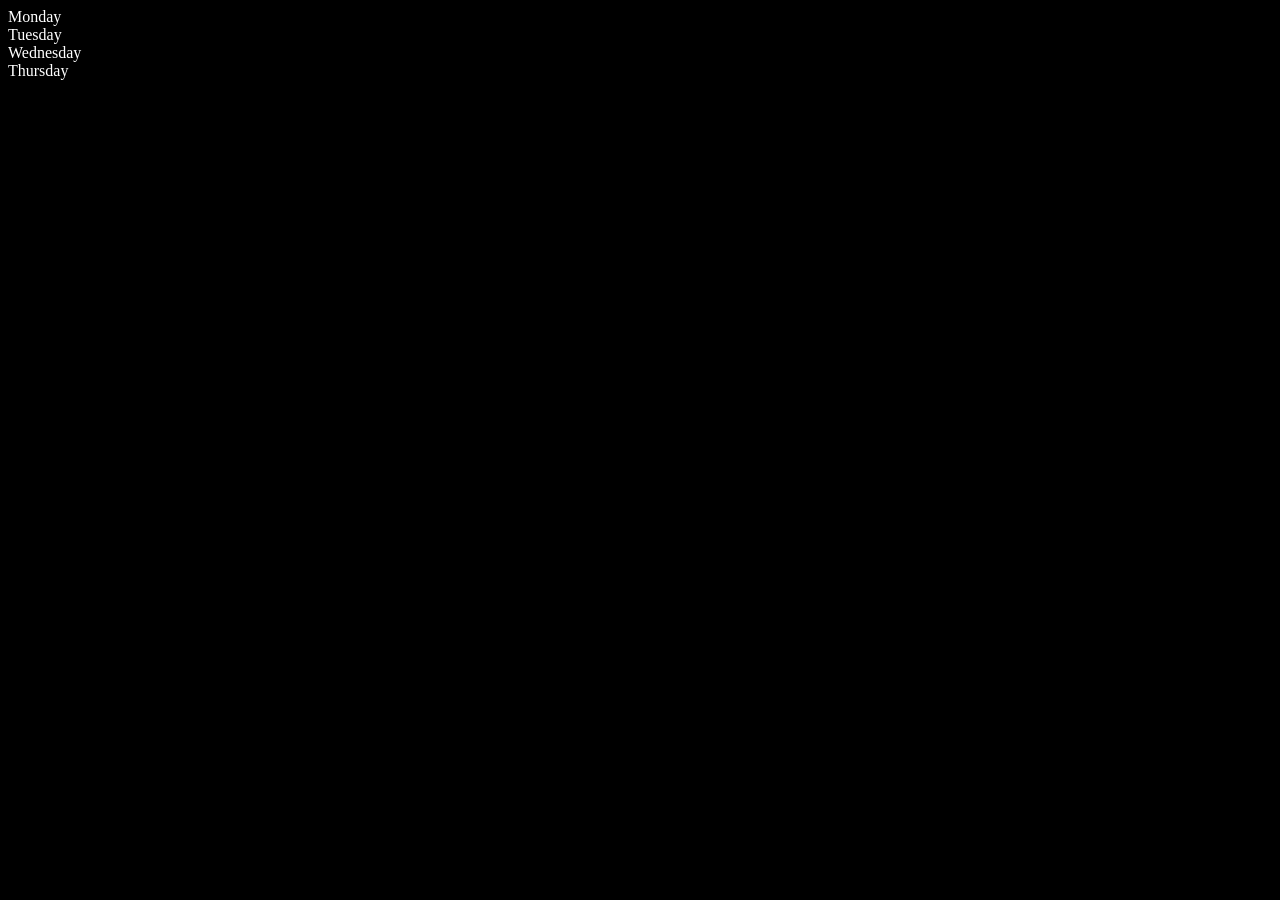
==== DOM/newElement.html @ a378937a "Element" ====
<!DOCTYPE html>
<html lang="en">
<head>
    <meta charset="UTF-8">
    <meta name="viewport" content="width=device-width, initial-scale=1.0">
    <title>NewElement</title>
</head>
<body style="background-color: black; color: white;">
    <div class="parent">
        <div class="day">Monday</div>
        <div class="day">Tuesday</div>
        <div class="day">Wednesday</div>
        <div class="day">Thursday</div>
    </div>
</body>
<script>
    const Big =  document.querySelector('.parent')
    console.log(Big);
    console.log(Big.children);
    console.log(Big.children[1]);
    console.log(Big.children[1].innerText);

    for(i=0;i<Big.children.length;i++){
        console.log(Big.children[i].innerText);
    }

    
</script>
</html>
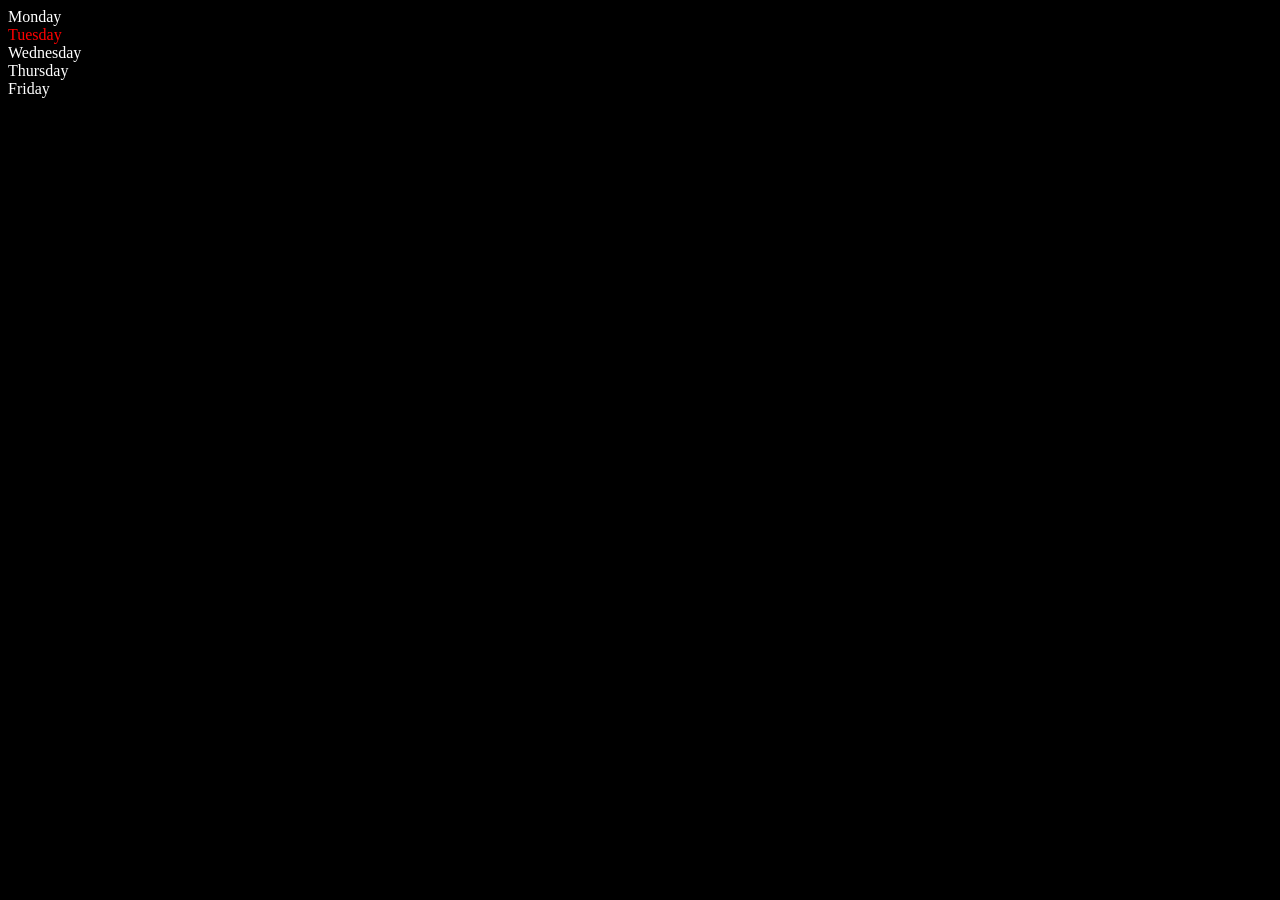
==== commit 66b316ff: "NewElement" ====
--- a/DOM/newElement.html
+++ b/DOM/newElement.html
@@ -6,24 +6,31 @@
     <title>NewElement</title>
 </head>
 <body style="background-color: black; color: white;">
-    <div class="parent">
+    <div class="parent"> 
         <div class="day">Monday</div>
         <div class="day">Tuesday</div>
         <div class="day">Wednesday</div>
         <div class="day">Thursday</div>
+        <div class="day">Friday</div>
     </div>
 </body>
 <script>
-    const Big =  document.querySelector('.parent')
-    console.log(Big);
-    console.log(Big.children);
-    console.log(Big.children[1]);
-    console.log(Big.children[1].innerText);
-
-    for(i=0;i<Big.children.length;i++){
-        console.log(Big.children[i].innerText);
-    }
-
-    
+   const parents =  document.querySelector('.parent')
+   console.log(parents);
+   console.log(parents.children);
+   console.log(parents.children[2]);
+   console.log(parents.children[2].innerHTML);
+   for (let i = 0; i < parents.children.length; i++) {
+    console.log(parents.children[i].innerHTML);
+   }
+   parents.children[1].style.color = "red";
+   console.log(parents.firstElementChild);
+   console.log(parents.lastElementChild);
+   
+   const days= document.querySelectorAll('.day')
+   for(let i=0;i<days.length;i++){
+    if(days[i].textContent==="Thursday")
+    console.log(days[i]);
+   }
 </script>
 </html>
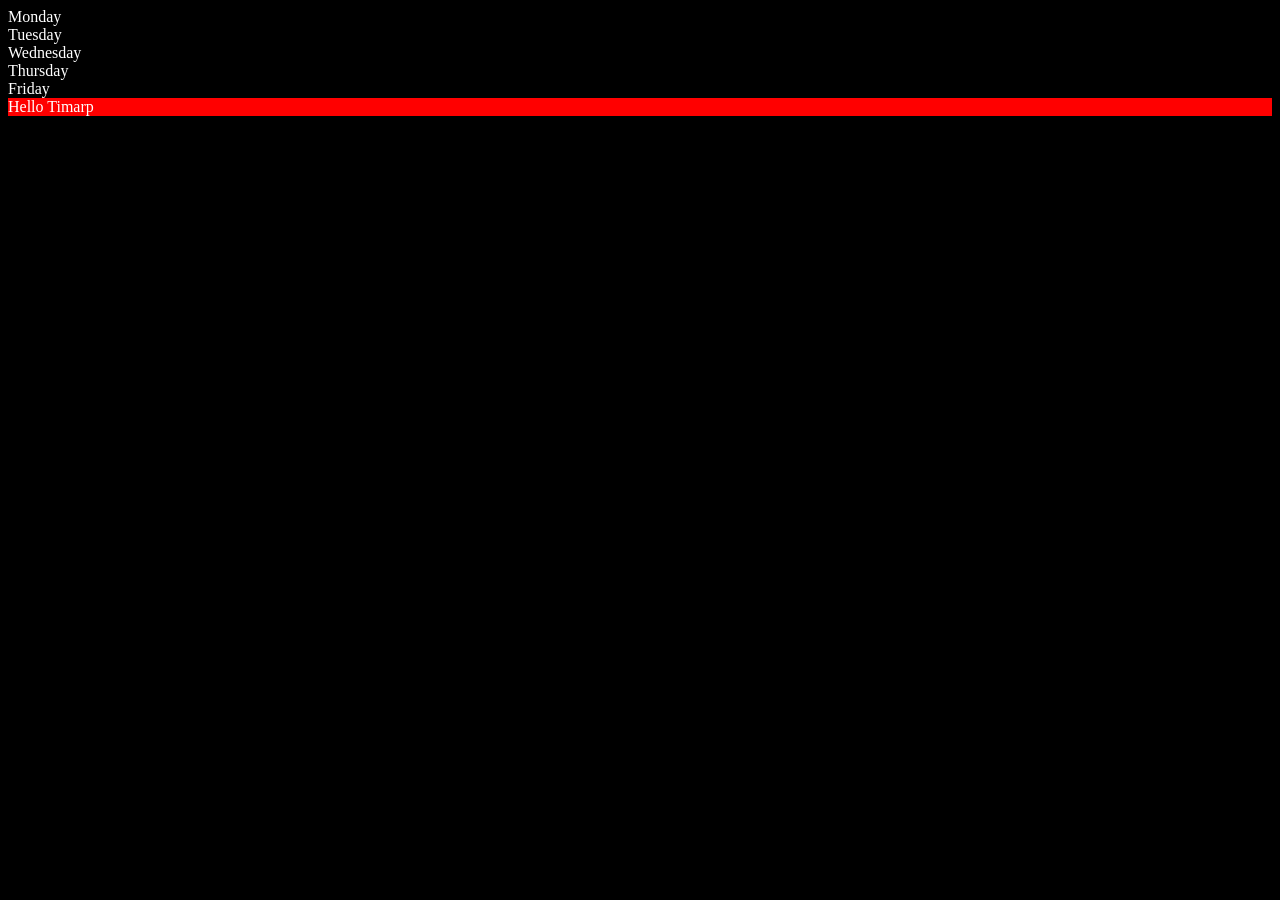
==== commit 6caa5f0f: "Element" ====
--- a/DOM/newElement.html
+++ b/DOM/newElement.html
@@ -16,21 +16,52 @@
 </body>
 <script>
    const parents =  document.querySelector('.parent')
-   console.log(parents);
-   console.log(parents.children);
-   console.log(parents.children[2]);
-   console.log(parents.children[2].innerHTML);
-   for (let i = 0; i < parents.children.length; i++) {
-    console.log(parents.children[i].innerHTML);
-   }
-   parents.children[1].style.color = "red";
-   console.log(parents.firstElementChild);
-   console.log(parents.lastElementChild);
+//    console.log(parents);
+//    console.log(parents.children);
+//    console.log(parents.children[2]);
+//    console.log(parents.children[2].innerHTML);
+//    for (let i = 0; i < parents.children.length; i++) {
+//     console.log(parents.children[i].innerHTML);
+//    }
+//    parents.children[1].style.color = "red";
+//    console.log(parents.firstElementChild);
+//    console.log(parents.lastElementChild);
    
-   const days= document.querySelectorAll('.day')
-   for(let i=0;i<days.length;i++){
-    if(days[i].textContent==="Thursday")
-    console.log(days[i]);
-   }
+//    const days= document.querySelectorAll('.day')
+//    for(let i=0;i<days.length;i++){
+//     if(days[i].textContent==="Thursday")
+//     console.log(days[i]);
+//    }
+
+
+// const dayOne = document.querySelectorAll('.day')
+// const daysss = dayOne[2]
+// console.log(daysss.textContent);
+
+// const dayOnee = document.querySelector('.day')
+// console.log(dayOnee);
+// console.log(dayOnee.parentElement)
+// console.log(dayOnee.nextElementSibling)
+
+// console.log(parents.childNodes);
+
+
+const divs = document.createElement('div')
+divs.className = "hello"
+divs.id = "wassup"
+divs.setAttribute("title","generated title")
+divs.style.backgroundColor = "red"
+
+
+const text = document.createTextNode ("Hello Timarp")
+divs.appendChild(text)
+document.body.appendChild(divs)
+
+// divs.textContent = "Hello" this textcontent overwrites 
+// document.body.appendChild(divs)
+// console.log(divs);
+
+
+
 </script>
 </html>
